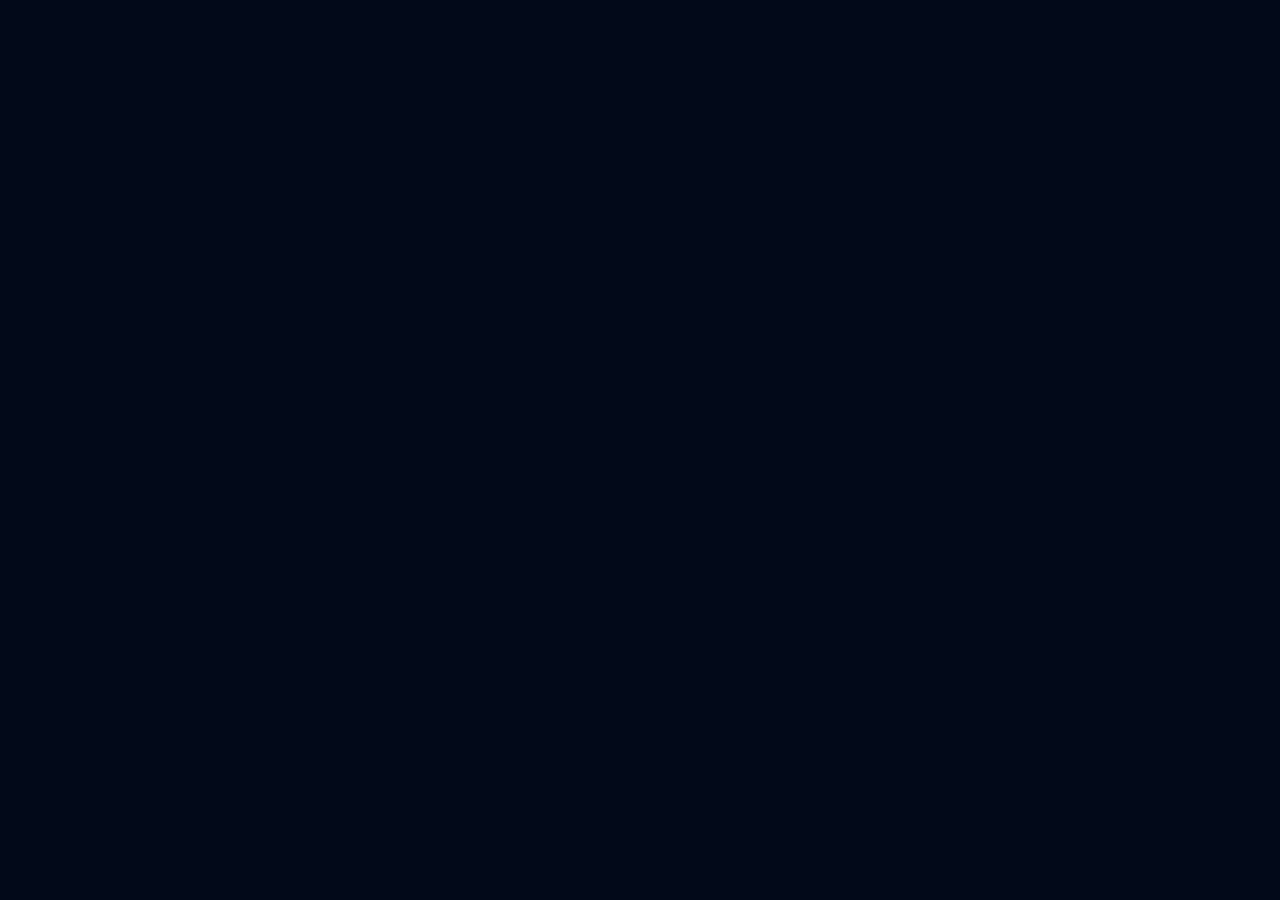
==== index.html @ fe677b28 "initial commit" ====
<!DOCTYPE html>
<html lang="pt-br">
<head>
    <meta charset="UTF-8">
    <meta name="viewport" content="width=device-width, initial-scale=1.0">
    <link rel="stylesheet" href="global.css">
    <title>Receba Software</title>
</head>
<body>
    <div class="container">
        <div class="navbar">
            
        </div>
    </div>
</body>
</html>
---- global.css ----
@import url('https://fonts.googleapis.com/css2?family=Poppins:ital,wght@0,100;0,200;0,300;0,400;0,500;0,600;0,700;0,800;0,900;1,100;1,200;1,300;1,400;1,500;1,600;1,700;1,800;1,900&display=swap');

:root {
    --text-primary: #ffffff;
    --bg-color: #020919;
}

* {
    margin: 0;
    padding: 0;
    box-sizing: border-box;
    font-family: 'Poppins', sans-serif;
    color: var(--text-primary);
}

.container {
    width: 100dvw;
    height: 100dvh;
    position: relative;
    background-color: var(--bg-color);
}
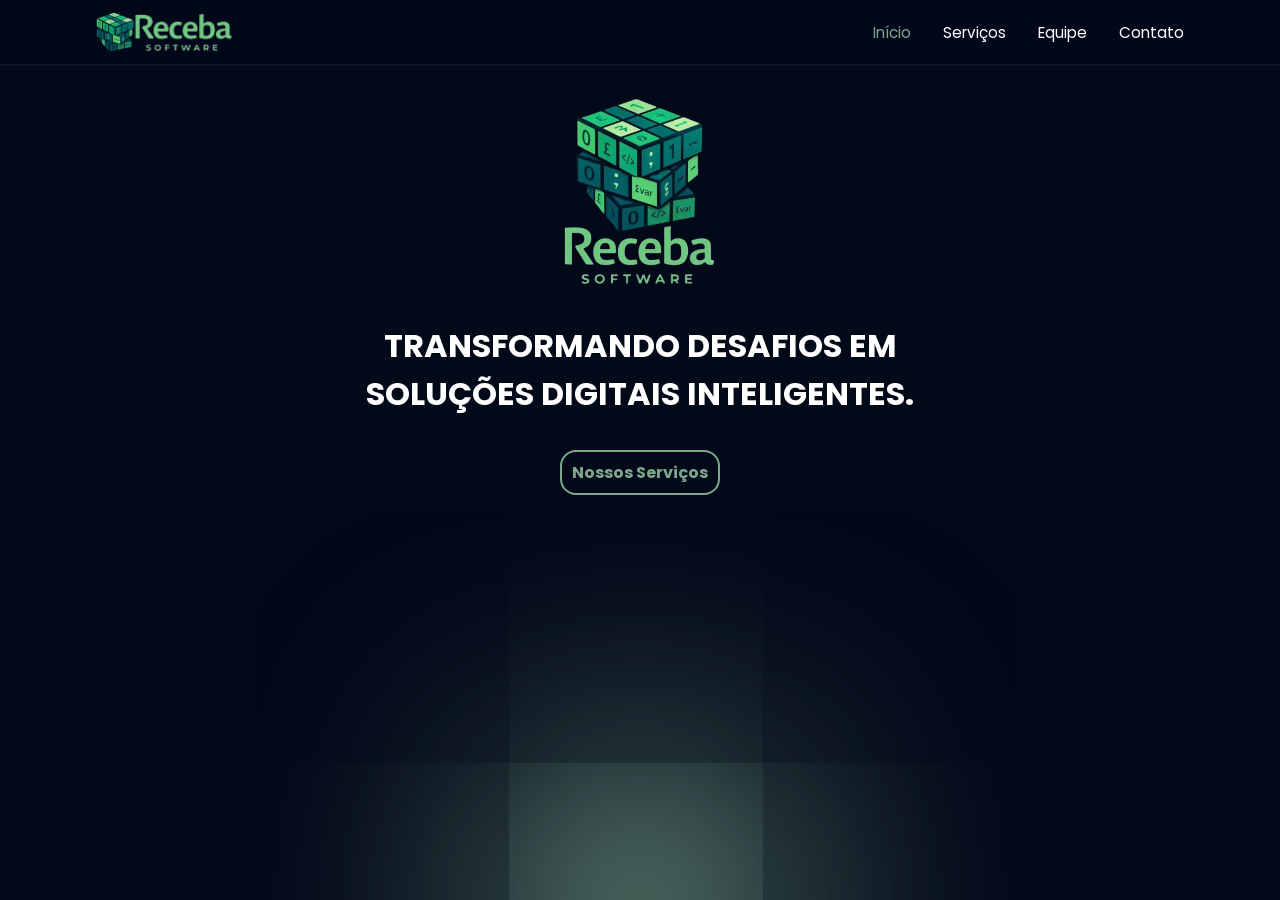
==== commit 866b716a: "tela de inicio" ====
--- a/index.html
+++ b/index.html
@@ -4,13 +4,35 @@
     <meta charset="UTF-8">
     <meta name="viewport" content="width=device-width, initial-scale=1.0">
     <link rel="stylesheet" href="global.css">
+    <link rel="stylesheet" href="index.css">
     <title>Receba Software</title>
 </head>
 <body>
-    <div class="container">
+    <div class="global-container">
+
         <div class="navbar">
-            
+            <div class="navbar-logo">
+                <img src="/assets/logo1.png" width="180px" height="70px">
+            </div>
+
+            <div class="items">
+                <a class="option active" href="index.html">Início</a>
+                <a class="option">Serviços</a>
+                <a class="option">Equipe</a>
+                <a class="option">Contato</a>
+            </div>
         </div>
+
+        <div class="central-logo">
+            <img src="/assets/logo2.png" width="12rem" height="12rem">
+        </div>
+
+        <h1 class="title">TRANSFORMANDO DESAFIOS EM SOLUÇÕES DIGITAIS INTELIGENTES.</h1>
+
+        <a class="servicesBtn" href="servicos/index.html">Nossos Serviços</a>
+
+        <div class="effect"></div>
+
     </div>
 </body>
 </html>
--- a/global.css
+++ b/global.css
@@ -2,7 +2,10 @@
 
 :root {
     --text-primary: #ffffff;
+    --text-secondary: #7ca78d;
     --bg-color: #020919;
+    --navbar-bg: #02071a;
+    --navbar-border: #0d1526;
 }
 
 * {
@@ -13,9 +16,49 @@
     color: var(--text-primary);
 }
 
-.container {
+.global-container {
+    display: flex;
+    flex-direction: column;
     width: 100dvw;
-    height: 100dvh;
+    height: 100vh;
     position: relative;
+    overflow: hidden;
     background-color: var(--bg-color);
+}
+
+.global-container .navbar {
+    display: flex;
+    flex-direction: row;
+    justify-content: space-between;
+    padding: 0.5rem 6rem;
+    border-bottom: 2px solid var(--navbar-border);
+    background-color: var(--navbar-bg);
+}
+
+.global-container .navbar .navbar-logo {
+    width: 8.5rem;
+    height: 3rem;
+    position: relative;
+}
+
+.global-container .navbar .navbar-logo > img {
+    width: 100%;
+    height: 100%;
+    object-fit: contain;
+}
+
+.global-container .navbar .items {
+    display: flex;
+    flex-direction: row;
+    align-items: center;
+    gap: 2rem;
+}
+
+.global-container .navbar .items .option {
+    font-size: 0.95rem;
+    text-decoration: none;
+}
+
+.global-container .navbar .items .option.active {
+    color: var(--text-secondary);
 }
--- a/index.css
+++ b/index.css
@@ -0,0 +1,70 @@
+.central-logo {
+    display: flex;
+    flex-direction: row;
+    justify-content: center;
+    align-items: center;
+    justify-self: center;
+    margin-top: 2rem;
+    object-fit: contain;
+}
+
+.central-logo > img {
+    width: 12rem;
+    height: 12rem;
+}
+
+.title {
+    font-size: 2.8rem;
+    max-width: 50%;
+    text-align: center;
+    margin: 2rem 0rem;
+    align-self: center;
+}
+
+.servicesBtn {
+    width: 10rem;
+    padding: 0.5rem;
+    color: var(--text-secondary);
+    font-size: 1rem;
+    font-weight: bolder;
+    align-self: center;
+    border: 2px solid var(--text-secondary);
+    border-radius: 16px;
+    outline: none;
+    background: none;
+    cursor: pointer;
+    text-decoration: none;
+    text-align: center;
+    transition: color 0.5s;
+}
+
+.servicesBtn:hover {
+    background-color: var(--text-secondary);
+    color: var(--text-primary);
+    transform: scale(1.05);
+}
+
+.effect {
+    position: absolute;
+    bottom: -1rem;
+    left: 50%;
+    transform: translateX(-50%);
+    border-radius: 50%;
+    box-shadow: 0 0 20rem 13rem var(--text-secondary);
+}
+
+@media (max-width: 1280px) {
+    .title {
+        font-size: 2rem;
+    }
+
+    .effect {
+        box-shadow: 0 0 20rem 9rem var(--text-secondary);
+    }
+}
+
+@media (max-width: 768px) {
+    .title {
+        font-size: 1rem;
+    }
+}
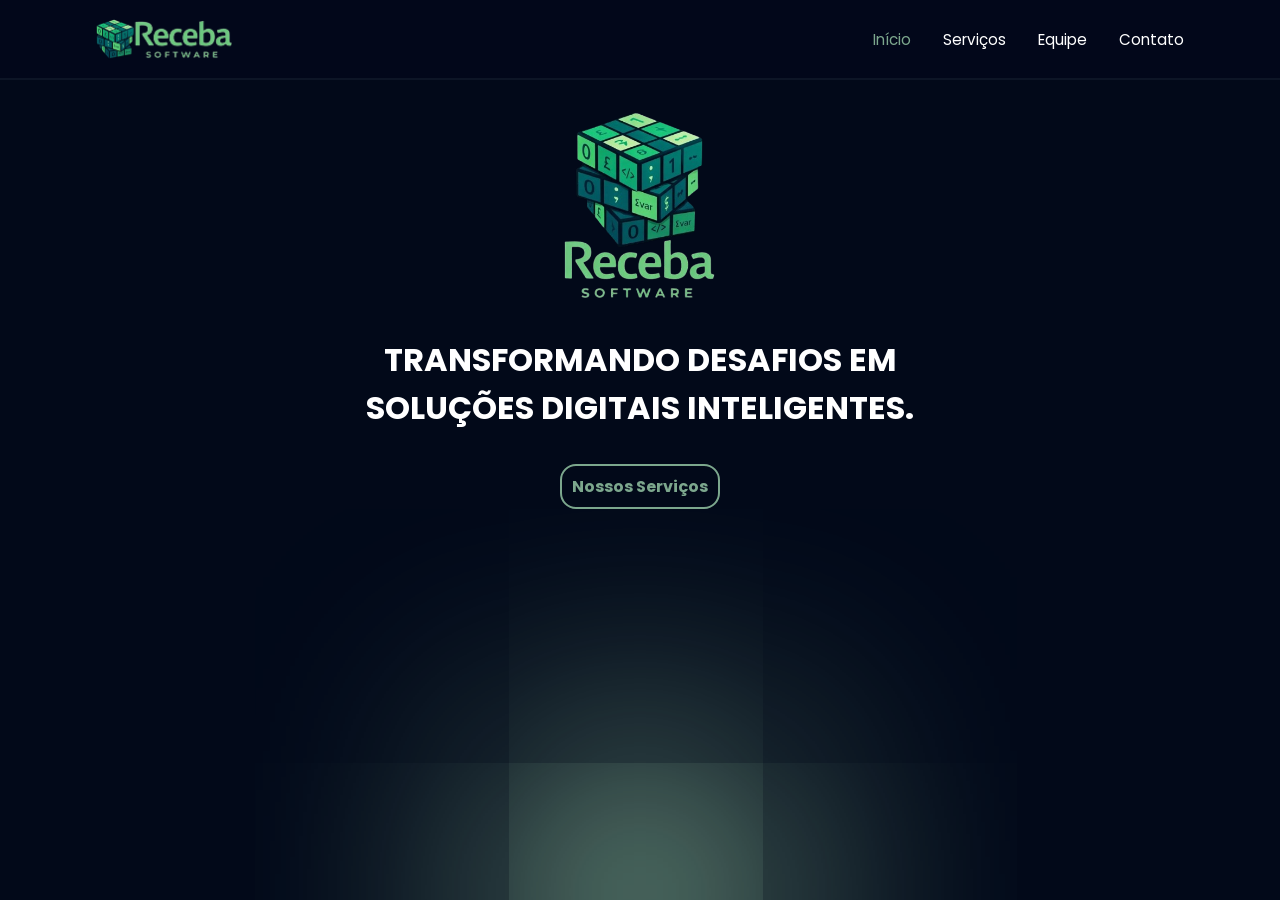
==== commit 32a643ae: "navbar mobile e finalização da tela de inicio" ====
--- a/index.html
+++ b/index.html
@@ -30,7 +30,7 @@
         <h1 class="title">TRANSFORMANDO DESAFIOS EM SOLUÇÕES DIGITAIS INTELIGENTES.</h1>
 
         <a class="servicesBtn" href="servicos/index.html">Nossos Serviços</a>
-
+        
         <div class="effect"></div>
 
     </div>
--- a/global.css
+++ b/global.css
@@ -19,7 +19,7 @@
 .global-container {
     display: flex;
     flex-direction: column;
-    width: 100dvw;
+    width: 100vw;
     height: 100vh;
     position: relative;
     overflow: hidden;
@@ -30,6 +30,8 @@
     display: flex;
     flex-direction: row;
     justify-content: space-between;
+    align-items: center;
+    height: 5rem;
     padding: 0.5rem 6rem;
     border-bottom: 2px solid var(--navbar-border);
     background-color: var(--navbar-bg);
@@ -57,8 +59,26 @@
 .global-container .navbar .items .option {
     font-size: 0.95rem;
     text-decoration: none;
+    transition: all 0.3s;
+    cursor: pointer;
+}
+
+.global-container .navbar .items .option:hover {
+    text-decoration: underline;
+    transform: scale(1.1);
 }
 
 .global-container .navbar .items .option.active {
     color: var(--text-secondary);
+}
+
+@media (max-width: 768px) {
+    .global-container .navbar {
+        justify-content: center;
+        padding: 0.5rem 0;
+    }
+
+    .global-container .navbar .navbar-logo {
+        display: none;
+    }
 }
--- a/index.css
+++ b/index.css
@@ -35,7 +35,7 @@
     cursor: pointer;
     text-decoration: none;
     text-align: center;
-    transition: color 0.5s;
+    transition: all 0.3s;
 }
 
 .servicesBtn:hover {
@@ -46,7 +46,7 @@
 
 .effect {
     position: absolute;
-    bottom: -1rem;
+    bottom: 0;
     left: 50%;
     transform: translateX(-50%);
     border-radius: 50%;
@@ -67,4 +67,4 @@
     .title {
         font-size: 1rem;
     }
-}
+}
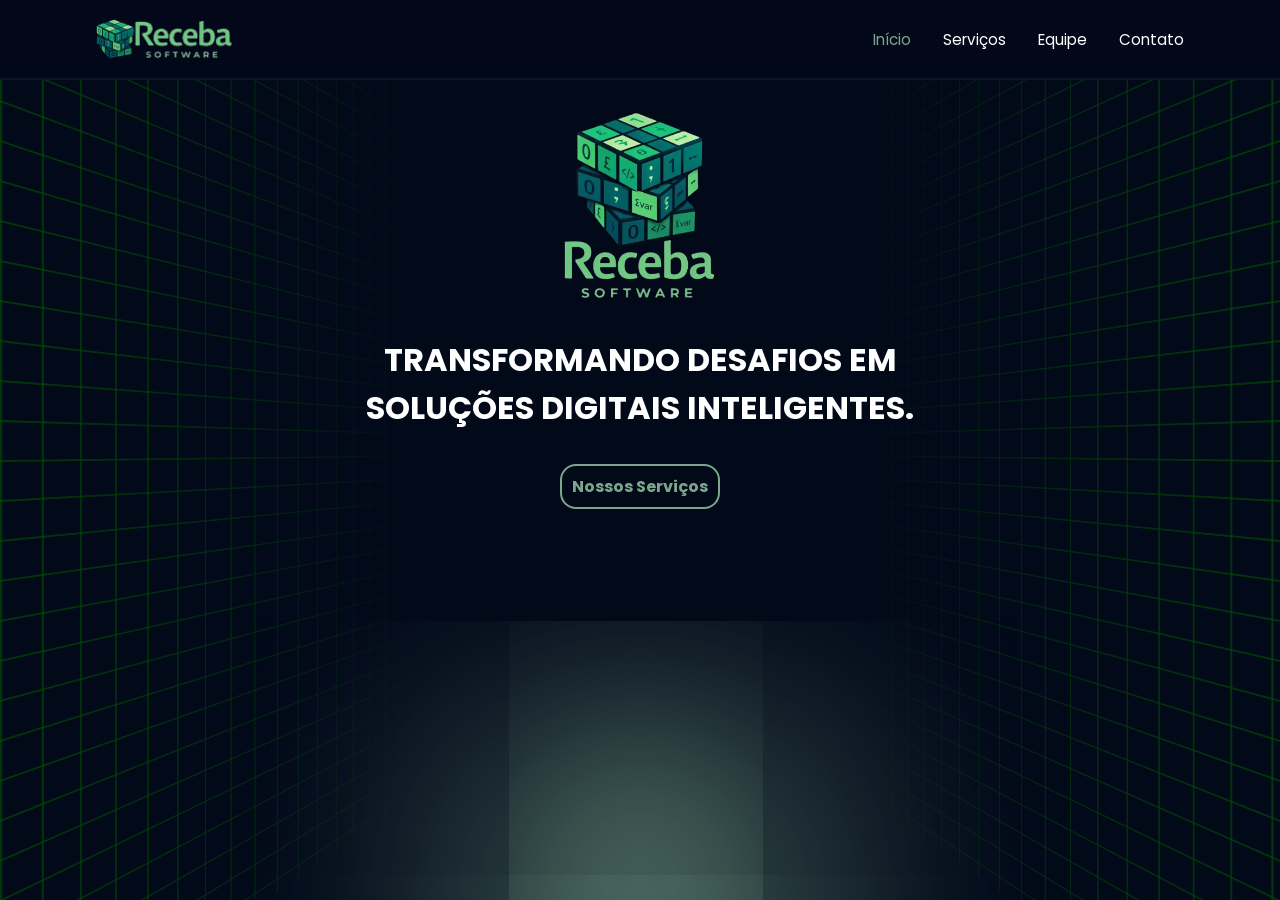
==== commit c44a46ac: "tela de serviços" ====
--- a/index.html
+++ b/index.html
@@ -3,7 +3,7 @@
 <head>
     <meta charset="UTF-8">
     <meta name="viewport" content="width=device-width, initial-scale=1.0">
-    <link rel="stylesheet" href="global.css">
+    <link rel="stylesheet" href="/global.css">
     <link rel="stylesheet" href="index.css">
     <title>Receba Software</title>
 </head>
@@ -16,10 +16,10 @@
             </div>
 
             <div class="items">
-                <a class="option active" href="index.html">Início</a>
-                <a class="option">Serviços</a>
-                <a class="option">Equipe</a>
-                <a class="option">Contato</a>
+                <a class="option active" href="/index.html">Início</a>
+                <a class="option" href="/servicos/index.html">Serviços</a>
+                <a class="option" href="/equipe/index.html">Equipe</a>
+                <a class="option" href="/contato/index.html">Contato</a>
             </div>
         </div>
 
@@ -29,8 +29,8 @@
 
         <h1 class="title">TRANSFORMANDO DESAFIOS EM SOLUÇÕES DIGITAIS INTELIGENTES.</h1>
 
-        <a class="servicesBtn" href="servicos/index.html">Nossos Serviços</a>
-        
+        <a class="servicesBtn" href="/servicos/index.html">Nossos Serviços</a>
+
         <div class="effect"></div>
 
     </div>
--- a/global.css
+++ b/global.css
@@ -6,6 +6,11 @@
     --bg-color: #020919;
     --navbar-bg: #02071a;
     --navbar-border: #0d1526;
+    --grid-color: #00500099;
+    --card-bg: #0a2b32;
+    --card-border: #3d7979;
+    --card-border-hover: #336e5b;
+    --text-muted: #75888f;
 }
 
 * {
@@ -22,8 +27,39 @@
     width: 100vw;
     height: 100vh;
     position: relative;
+    perspective: 800px;
     overflow: hidden;
     background-color: var(--bg-color);
+}
+
+.global-container::before, .global-container::after {
+  content: "";
+  position: absolute;
+  top: -20%;
+  width: 60%;
+  height: 140%;
+  pointer-events: none;
+  background-image:
+    linear-gradient(var(--grid-color) 2px, transparent 2px),
+    linear-gradient(90deg, var(--grid-color) 2px, transparent 2px);
+  background-size: 40px 40px;
+  z-index: -1;
+}
+
+.global-container::before {
+  left: 0;
+  transform-origin: left center;
+  transform: rotateY(70deg);
+  -webkit-mask-image: linear-gradient(to right, black 5%, transparent 90%);
+  mask-image: linear-gradient(to right, black 5%, transparent 90%);
+}
+
+.global-container::after {
+  right: 0;
+  transform-origin: right center;
+  transform: rotateY(-70deg);
+  -webkit-mask-image: linear-gradient(to left, black 5%, transparent 90%);
+  mask-image: linear-gradient(to left, black 5%, transparent 90%);
 }
 
 .global-container .navbar {
@@ -31,10 +67,11 @@
     flex-direction: row;
     justify-content: space-between;
     align-items: center;
-    height: 5rem;
+    min-height: 5rem;
     padding: 0.5rem 6rem;
     border-bottom: 2px solid var(--navbar-border);
     background-color: var(--navbar-bg);
+    z-index: 1;
 }
 
 .global-container .navbar .navbar-logo {
@@ -72,6 +109,15 @@
     color: var(--text-secondary);
 }
 
+.hide-scrollbar {
+    -ms-overflow-style: none;
+    scrollbar-width: none;
+}
+
+.hide-scrollbar::-webkit-scrollbar {
+    display: none;
+}
+
 @media (max-width: 768px) {
     .global-container .navbar {
         justify-content: center;
@@ -81,4 +127,17 @@
     .global-container .navbar .navbar-logo {
         display: none;
     }
+
+    .global-container::before, .global-container::after {
+        width: 70%;
+        background-size: 30px 30px;
+    }
+
+    .global-container::before {
+        transform: rotateY(75deg);
+    }
+
+    .global-container::after {
+        transform: rotateY(-75deg);
+    }
 }
